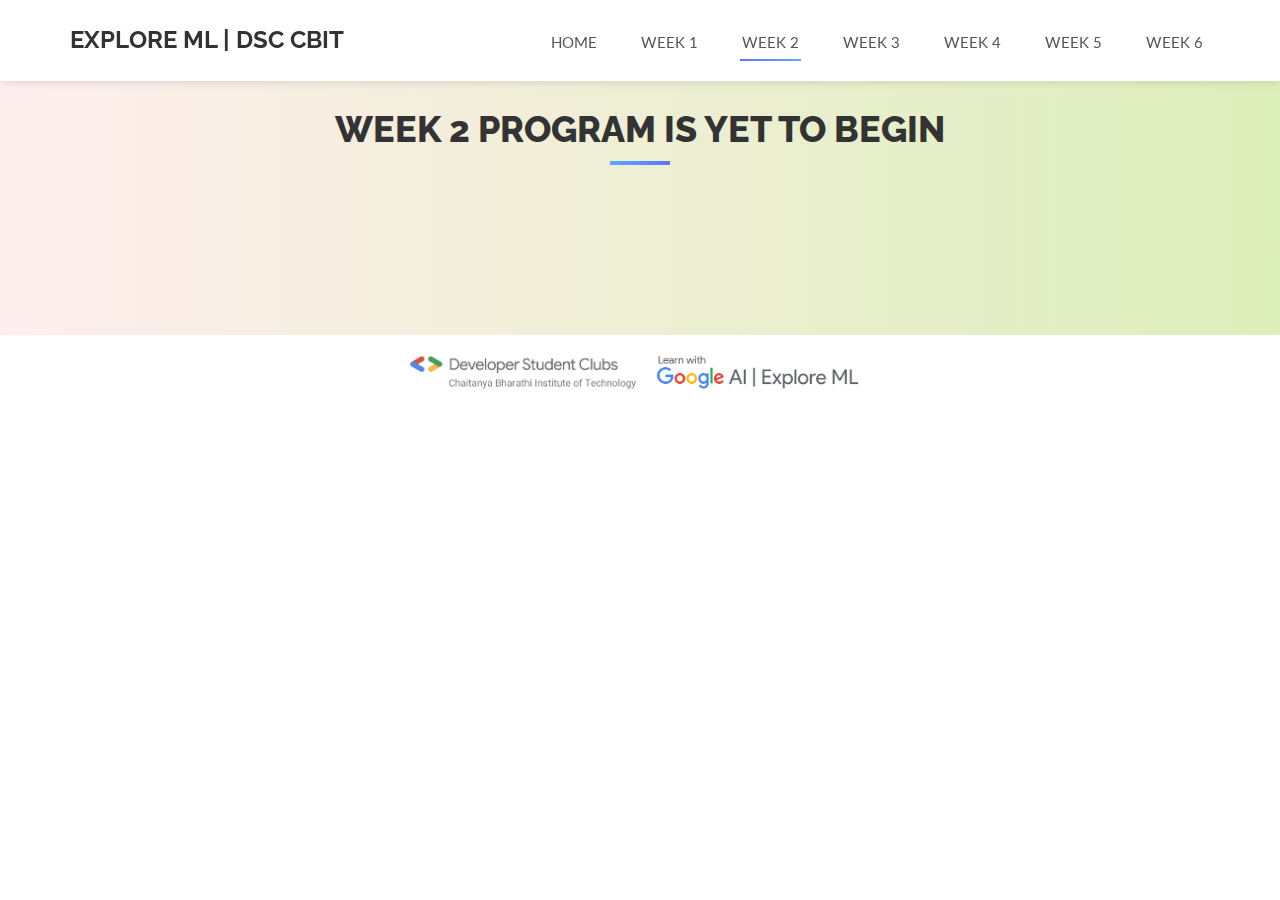
==== week2.html @ 4de5971a "week1 final" ====
<!DOCTYPE html>
<html lang="en">
<head>
<meta charset="utf-8">
<meta name="viewport" content="width=device-width, initial-scale=1">
<title>Explore ML | DSC CBIT</title>
<link rel = "icon" href =  "img\icon.png" type = "image/x-icon"> 
<meta name="description" content="">
<meta name="author" content="">

<!-- Bootstrap -->
<link rel="stylesheet" type="text/css"  href="css/bootstrap.css">
<link rel="stylesheet" type="text/css" href="fonts/font-awesome/css/font-awesome.css">

<!-- Stylesheet
    ================================================== -->
<link rel="stylesheet" type="text/css" href="css/style.css">
<link rel="stylesheet" type="text/css" href="css/nivo-lightbox/nivo-lightbox.css">
<link rel="stylesheet" type="text/css" href="css/nivo-lightbox/default.css">
<link href="https://fonts.googleapis.com/css?family=Open+Sans:300,400,600,700" rel="stylesheet">
<link href="https://fonts.googleapis.com/css?family=Lato:400,700" rel="stylesheet">
<link href="https://fonts.googleapis.com/css?family=Raleway:300,400,500,600,700,800,900" rel="stylesheet">

<!-- HTML5 shim and Respond.js for IE8 support of HTML5 elements and media queries -->
<!-- WARNING: Respond.js doesn't work if you view the page via file:// -->
<!--[if lt IE 9]>
      <script src="https://oss.maxcdn.com/html5shiv/3.7.2/html5shiv.min.js"></script>
      <script src="https://oss.maxcdn.com/respond/1.4.2/respond.min.js"></script>
    <![endif]-->
</head>
<body id="page-top" data-spy="scroll" data-target=".navbar-fixed-top">
<!-- Navigation
    ==========================================-->
<nav id="menu" class="navbar navbar-default navbar-fixed-top">
  <div class="container"> 
    <!-- Brand and toggle get grouped for better mobile display -->
    <div class="navbar-header">
      <button type="button" class="navbar-toggle collapsed" data-toggle="collapse" data-target="#bs-example-navbar-collapse-1"> <span class="sr-only">Toggle navigation</span> <span class="icon-bar"></span> <span class="icon-bar"></span> <span class="icon-bar"></span> </button>
      <a class="navbar-brand page-scroll" href="index.html">Explore ML | DSC CBIT</a> </div>
    
    <!-- Collect the nav links, forms, and other content for toggling -->
    <div class="collapse navbar-collapse" id="bs-example-navbar-collapse-1">
      <ul class="nav navbar-nav navbar-right">
        <li><a href="index.html" class="page-scroll">HOME</a></li>
        <li><a href="week1.html" class="page-scroll">Week 1</a></li>
        <li><a href="#blogs" class="page-scroll">Week 2</a></li>
        <li><a href="week3.html" class="page-scroll">Week 3</a></li>
        <li><a href="week4.html" class="page-scroll">Week 4</a></li>
        <li><a href="week5.html" class="page-scroll">Week 5</a></li>
        <li><a href="week6.html" class="page-scroll">Week 6</a></li>
<!--    <li><a href="#team" class="page-scroll">Team</a></li>
        <li><a href="#contact" class="page-scroll">Contact</a></li>-->
      </ul>
    </div>
    <!-- /.navbar-collapse --> 
  </div>
</nav>

<!-- Blogs Section -->
<div id="blogs" class="text-center">
  <div class="container">
    <div class="section-title">
      <h2>WEEK 2 program is yet to begin</h2>
    </div>
<!--    <div class="row">
      <div class="blogss-items">
        <div class="col-sm-6 col-md-4 col-lg-4">
          <div class="blogs-item">
            <div class="hover-bg"> <a href="https://www.notion.so/Advanced-Features-of-Python-e39b0d09f55d4d609a1c825d54b2ac80" title="Advanced Python" data-lightbox-gallery="gallery1">
              <div class="hover-text">
                <h4>Advanced Python</h4>
              </div>
              <img style="width: 400px; height: 210px;" src="img/portfolio/013.jpg" class="img-responsive" alt="Project Title"> </a> </div>
          </div>
        </div>
        <div class="col-sm-6 col-md-4 col-lg-4">
          <div class="blogs-item">
            <div class="hover-bg"> <a href="https://www.notion.so/TensorFlow-overview-ed4b301146354cbb93e7de62413cc90a" title="Tensorflow" data-lightbox-gallery="gallery1">
              <div class="hover-text">
                <h4>Tensorflow</h4>
              </div>
              <img style="width: 400px; height: 210px;" src="img/portfolio/022.png" class="img-responsive" alt="Project Title"> </a> </div>
          </div>
        </div>
        <div class="col-sm-6 col-md-4 col-lg-4">
          <div class="blogs-item">
            <div class="hover-bg"> <a href="https://www.notion.so/TensorBoard-d661c3b4834245a98922a33fe83a8687" title="Tensorboard" data-lightbox-gallery="gallery1">
              <div class="hover-text">
                <h4>Tensorboard</h4>
              </div>
              <img style="width: 400px; height: 210px;" src="img/portfolio/031.jpg" class="img-responsive" alt="Project Title"> </a> </div>
          </div>
        </div>
        <div class="col-sm-6 col-md-4 col-lg-4">
          <div class="blogs-item">
            <div class="hover-bg"> <a href="" title="Project Title" data-lightbox-gallery="gallery1">
              <div class="hover-text">
                <h4>Pytorch</h4>
              </div>
              <img style="width: 400px; height: 210px;" src="img/portfolio/041.png" class="img-responsive" alt="Project Title"> </a> </div>
          </div>
        </div>
        <div class="col-sm-6 col-md-4 col-lg-4">
          <div class="blogs-item">
            <div class="hover-bg"> <a href="" title="Project Title" data-lightbox-gallery="gallery1">
              <div class="hover-text">
                <h4>Packages</h4>
              </div>
              <img style="width: 400px; height: 210px;" src="img/portfolio/051.png" class="img-responsive" alt="Project Title"> </a> </div>
          </div>
        </div>
        <div class="col-sm-6 col-md-4 col-lg-4">
          <div class="blogs-item">
            <div class="hover-bg"> <a href="https://www.notion.so/D3-js-e4633bef779a4b2898ecc00b7d2edd66" title="D3.js" data-lightbox-gallery="gallery1">
              <div class="hover-text">
                <h4>D3.js</h4>
              </div>
              <img style="width: 400px; height: 210px;" src="img/portfolio/061.png" class="img-responsive" alt="Project Title"> </a> </div>
          </div>
        </div>
        <div class="col-sm-6 col-md-4 col-lg-4">
          <div class="blogs-item">
            <div class="hover-bg"> <a href="https://www.notion.so/2-D-Visualization-using-python-cda8dded4a6b46b2acf8b3a779223d0c" title="Visualization" data-lightbox-gallery="gallery1">
              <div class="hover-text">
                <h4>Visualization</h4>
              </div>
              <img style="width: 400px; height: 210px;" src="img/portfolio/071.jpg" class="img-responsive" alt="Project Title"> </a> </div>
          </div>
        </div>
        <div class="col-sm-6 col-md-4 col-lg-4">
          <div class="blogs-item">
            <div class="hover-bg"> <a href="img/portfolio/08-large.jpg" title="Project Title" data-lightbox-gallery="gallery1">
              <div class="hover-text">
                <h4>Lorem Ipsum</h4>
              </div>
              <img src="img/portfolio/08-small.jpg" class="img-responsive" alt="Project Title"> </a> </div>
          </div>
        </div>
        <div class="col-sm-6 col-md-4 col-lg-4">
          <div class="blogs-item">
            <div class="hover-bg"> <a href="img/portfolio/09-large.jpg" title="Project Title" data-lightbox-gallery="gallery1">
              <div class="hover-text">
                <h4>Adipiscing Elit</h4>
              </div>
              <img src="img/portfolio/09-small.jpg" class="img-responsive" alt="Project Title"> </a> </div>
          </div>
        </div>
      </div>
    </div>-->
  </div>
</div>

<!-- Footer Section -->
<div id="footer">
<!--  <div>
    <img src="img/dsc_logo.png"  style="width: 200px; height: 100px; " alt="">
  </div>-->
  <div class="container text-center">
    <p><img src="img/footer/dsc_cbit_horlogo.png"  style="width: 20%; height: 3%; " alt="">
      <img src="img/footer/explreml_logo.png"  style="width: 20%; height: 3%; " alt="">
    </p>
  </div>
</div>
<script type="text/javascript" src="js/jquery.1.11.1.js"></script> 
<script type="text/javascript" src="js/bootstrap.js"></script> 
<script type="text/javascript" src="js/SmoothScroll.js"></script> 
<script type="text/javascript" src="js/nivo-lightbox.js"></script> 
<script type="text/javascript" src="js/jqBootstrapValidation.js"></script> 
<script type="text/javascript" src="js/contact_me.js"></script> 
<script type="text/javascript" src="js/main.js"></script>
</body>
</html>
---- css/style.css ----
body, html {
	font-family: 'Open Sans', sans-serif;
	text-rendering: optimizeLegibility !important;
	-webkit-font-smoothing: antialiased !important;
	color: #777;
	font-weight: 400;
	width: 100% !important;
	height: 100% !important;
}
h2, h3, h4 {
	font-family: 'Raleway', sans-serif;
}
h2 {
	text-transform: uppercase;
	margin: 0 0 20px 0;
	font-weight: 800;
	font-size: 36px;
	color: #333;
}
h3 {
	font-size: 20px;
	font-weight: 600;
	color: #333;
}
h4 {
	font-size: 18px;
	color: #333;
	font-weight: 600;
}
h5 {
	text-transform: uppercase;
	font-weight: 700;
	line-height: 20px;
}
p {
	font-size: 15px;
}
p.intro {
	margin: 12px 0 0;
	line-height: 24px;
}
a {
	color: #608dfd;
	font-weight: 400;
}
a:hover, a:focus {
	text-decoration: none;
	color: #608dfd;
}
ul, ol {
	list-style: none;
}
ul, ol {
	padding: 0;
	webkit-padding: 0;
	moz-padding: 0;
}
hr {
	height: 2px;
	width: 70px;
	text-align: center;
	position: relative;
	background: #1E7A46;
	margin-bottom: 20px;
	border: 0;
}
/* Navigation */
#menu {
	padding: 15px;
	transition: all 0.8s;
}
#menu.navbar-default {
	background-color: #fff;
	border-color: rgba(231, 231, 231, 0);
	box-shadow: 0 0 10px rgba(0,0,0,0.15)
}
#menu a.navbar-brand {
	font-family: 'Raleway', sans-serif;
	font-size: 24px;
	font-weight: 700;
	color: #333;
	text-transform: uppercase;
}
#menu.navbar-default .navbar-nav > li > a {
	font-family: 'Lato', sans-serif;
	text-transform: uppercase;
	color: #555;
	font-size: 15px;
	font-weight: 400;
	padding: 8px 2px;
	border-radius: 0;
	margin: 9px 20px 0 20px;
}
#menu.navbar-default .navbar-nav > li > a:after {
	display: block;
	position: absolute;
	left: 0;
	bottom: -1px;
	width: 0;
	height: 2px;
	background: linear-gradient(to right, #6372ff 0%, #5ca9fb 100%);
	content: "";
	transition: width 0.2s;
}
#menu.navbar-default .navbar-nav > li > a:hover:after {
	width: 100%;
}
.navbar-default .navbar-nav > .active > a, .navbar-default .navbar-nav > .active > a:hover, .navbar-default .navbar-nav > .active > a:focus {
	background-color: transparent;
}
.navbar-default .navbar-nav > .active > a:after, .navbar-default .navbar-nav > .active > a:hover:after, .navbar-default .navbar-nav > .active > a:focus:after {
	display: block !important;
	position: absolute !important;
	left: 0 !important;
	bottom: -1px !important;
	width: 100% !important;
	height: 2px !important;
	background: linear-gradient(to right, #6372ff 0%, #5ca9fb 100%) !important;
	content: "" !important;
	transition: width 0.2s !important;
}
.navbar-toggle {
	border-radius: 0;
}
.navbar-default .navbar-toggle:hover, .navbar-default .navbar-toggle:focus {
	background-color: #fff;
	border-color: #608dfd;
}
.navbar-default .navbar-toggle:hover>.icon-bar {
	background-color: #608dfd;
}
.section-title {
	margin-bottom: 70px;
}
.section-title h2 {
	position: relative;
	margin-top: 10px;
	margin-bottom: 15px;
	padding-bottom: 15px;
}
.section-title h2::after {
	position: absolute;
	content: "";
	background: linear-gradient(to right, #5ca9fb 0%, #6372ff 100%);
	height: 4px;
	width: 60px;
	bottom: 0;
	margin-left: -30px;
	left: 50%;
}
.section-title p {
	font-size: 18px;
}
.btn-custom {
	font-family: 'Raleway', sans-serif;
	text-transform: uppercase;
	color: #fff;
	background-color: #5ca9fb;
	background-image: linear-gradient(to right, #5ca9fb 0%, #6372ff 100%);
	padding: 14px 34px;
	letter-spacing: 1px;
	margin: 0;
	font-size: 15px;
	font-weight: 500;
	border-radius: 25px;
	transition: all 0.5s linear;
	border: 0;
}
.btn-custom:hover, .btn-custom:focus, .btn-custom.focus, .btn-custom:active, .btn-custom.active {
	color: #fff;
	background-image: none;
	background-color: #6372ff;
}
.btn:active, .btn.active {
	background-image: none;
	outline: 0;
	-webkit-box-shadow: none;
	box-shadow: none;
}
a:focus, .btn:focus, .btn:active:focus, .btn.active:focus, .btn.focus, .btn:active.focus, .btn.active.focus {
	outline: none;
	outline-offset: none;
}
/* Header Section */
.intro {
	display: table;
	width: 100%;
	height: 70%;
	padding: 0;
	background: url(../img/x2.gif) center center no-repeat;
	background-color: #e5e5e5;
	-webkit-background-size: cover;
	-moz-background-size: cover;
	background-size: cover;
	-o-background-size: cover;
}
.intro .overlay {
	background: rgba(0,0,0,0);
}
.intro h1 {
	font-family: 'Raleway', sans-serif;
	color: #2E076D;
	font-size: 82px;
	font-weight: 700;
	text-transform: uppercase;
	margin-top: 0;
	margin-bottom: 10px;
}
.intro h1 span {
	font-weight: 800;
	color: #5ca9fb;
}
.intro p {
	color: #fff;
	font-size: 22px;
	font-weight: 300;
	line-height: 30px;
	margin: 0 auto;
	margin-bottom: 60px;
}
header .intro-text {
	padding-top: 350px;
	padding-bottom: 200px;
	text-align: center;
}
/* Features Section */
#features {
	padding: 100px 0;
	background: #f6f6f6;
}
#features i.fa {
	font-size: 38px;
	margin-bottom: 20px;
	transition: all 0.5s;
	color: #fff;
	width: 100px;
	height: 100px;
	padding: 30px 0;
	border-radius: 50%;
	background: linear-gradient(to right, #6372ff 0%, #5ca9fb 100%);
	box-shadow: 10px 10px 10px rgba(0,0,0,.05);
}
/* About Section */
#about {
	padding: 100px 0;
	background: linear-gradient(to right, #6372ff 0%, #5ca9fb 100%);
	color: rgba(255,255,255,.75);
}

#about h3 {
	font-size: 22px;
	margin: 0 0 20px 0;
	color: #fff;
}
#about h2 {
	position: relative;
	margin-bottom: 15px;
	padding-bottom: 15px;
	color: #fff;
}
#about h2::after {
	position: absolute;
	content: "";
	background: rgba(255,255,255,.3);
	height: 4px;
	width: 60px;
	bottom: 0;
	left: 0;
}
#about .about-text li {
	margin-bottom: 6px;
	margin-left: 6px;
	list-style: none;
	padding: 0;
}
#about .about-text li:before {
	content: '\f00c';
	font-family: 'FontAwesome';
	color: rgba(255,255,255);
	font-size: 11px;
	font-weight: 300;
	padding-right: 8px;
}
#about img {
	width: 520px;
	margin-top: 10px;
	background: #fff;
	border-right: 0;
	box-shadow: 0 0 50px rgba(0,0,0,0.06);
}
#about p {
	line-height: 24px;
	margin: 30px 0;

}
/* Program Section */
#program {
	padding: 100px 0;
	color: black;
}
#program .program-desc {
	margin: 10px 10px 20px;
}

#program h2 {
	color: black;
}

#program .section-title h2::after {
	position: absolute;
	content: "";
	background: linear-gradient(to right, #5ca9fb 0%, #6372ff 100%);
	height: 4px;
	width: 60px;
	bottom: 0;
	margin-left: -30px;
	left: 50%;
}

#program i.fa {
	font-size: 42px;
	width: 120px;
	height: 120px;
	padding: 40px 0;
	background: linear-gradient(to right, #6372ff 0%, #5ca9fb 100%);
	border-radius: 50%;
	color: black;
	box-shadow: 10px 10px 10px rgba(0,0,0,.05);
}

#program h3 {
	font-weight: 500;
	padding: 5px 0;
	color: black;
}

#program p {
	color: black;
}
#program .program-desc {
	margin-bottom: 0px;
}
/* Blogs Section */
#blogs {
	padding: 100px 0;
		background:  linear-gradient(to right, #ffeeee, #ddefbb);

}
.blogs-item {
	margin: 1px -15px 0 -14px;
	padding: 0;
}
.blogs-item .hover-bg {
	overflow: hidden;
	position: relative;
	margin: 0;
}
.hover-bg .hover-text {
	position: absolute;
	text-align: center;
	margin: 0 auto;
	color: #fff;
	background: linear-gradient(to right, rgba(99,114,255,0.8) 0%, rgba(92,169,251,0.8) 100%);
	padding: 30% 0 0 0;
	height: 100%;
	width: 100%;
	opacity: 0;
	transition: all 0.5s;
}
.hover-bg .hover-text>h4 {
	opacity: 0;
	color: #fff;
	-webkit-transform: translateY(100%);
	transform: translateY(100%);
	transition: all 0.3s;
	font-size: 18px;
	letter-spacing: 1px;
	font-weight: 500;
	text-transform: uppercase;
}
.hover-bg:hover .hover-text>h4 {
	opacity: 1;
	-webkit-backface-visibility: hidden;
	-webkit-transform: translateY(0);
	transform: translateY(0);
}
.hover-bg:hover .hover-text {
	opacity: 1;
}
/* Testimonials Section */
#testimonials {
	padding: 100px 0;
	background: #f6f6f6;
}
#testimonials i {
	color: #e6e6e6;
	font-size: 32px;
	margin-bottom: 20px;
}
.testimonial {
	position: relative;
	padding: 20px;
}
.testimonial-image {
	float: left;
	margin-right: 15px;
}
.testimonial-image, .testimonial-image img {
	display: block;
	width: 64px;
	height: 64px;
	border-radius: 50%;
}
.testimonial-content {
	position: relative;
	overflow: hidden;
}
.testimonial-content p {
	margin-bottom: 0;
	font-size: 14px;
	font-style: italic;
}
.testimonial-meta {
	margin-top: 10px;
	font-size: 15px;
	font-weight: 600;
	color: #666;
}
/* Team Section */
#team {
	padding: 100px 0;
}
#team h4 {
	margin: 5px 0;
}
#team .team-img {
	width: 240px;
}
#team .thumbnail {
	background: transparent;
	border: 0;
}
#team .thumbnail .caption {
	padding: 10px 0 0 0;
	color: #888;
}
/* Contact Section */
#contact {
	padding: 100px 0 60px 0;
	background: linear-gradient(to right, #ad5389, #3c1053);
	color: #fff;
}
#contact .section-title {
	margin-bottom: 40px;
}
#contact .section-title p {
	font-size: 16px;
}
#contact h2 {
	color: #fff;
	margin-top: 10px;
	margin-bottom: 15px;
	padding-bottom: 15px;
}
#contact .section-title h2::after {
	position: absolute;
	content: "";
	background: linear-gradient(to right, #5ca9fb 0%, #6372ff 100%);
	height: 4px;
	width: 60px;
	bottom: 0;
	left: 30px;
}
#contact h3 {
	color: #fff;
	margin-top: 80px;
	margin-bottom: 25px;
	padding-bottom: 20px;
	font-weight: 400;
}
#contact form {
	padding-top: 20px;
}
#contact .text-danger {
	color: #cc0033;
	text-align: left;
}
#contact .btn-custom {
	margin: 30px 0;
	background: #fff;
	color: black;
	font-weight: 600;
}
#contact .btn-custom:hover {
	color: #fff;
	background: linear-gradient(to right top, #845ec2, #e65faa, #ff8080, #ffbb61, #f9f871);
}
label {
	font-size: 12px;
	font-weight: 400;
	font-family: 'Open Sans', sans-serif;
	float: left;
}
#contact .form-control {
	display: block;
	width: 100%;
	padding: 6px 12px;
	font-size: 16px;
	line-height: 1.42857143;
	color: #444;
	background-color: #fff;
	background-image: none;
	border: 1px solid #ddd;
	border-radius: 0;
	-webkit-box-shadow: none;
	box-shadow: none;
	-webkit-transition: none;
	-o-transition: none;
	transition: none;
}
#contact .form-control:focus {
	border-color: #999;
	outline: 0;
	-webkit-box-shadow: transparent;
	box-shadow: transparent;
}
.form-control::-webkit-input-placeholder {
color: #777;
}
.form-control:-moz-placeholder {
color: #777;
}
.form-control::-moz-placeholder {
color: #777;
}
.form-control:-ms-input-placeholder {
color: #777;
}
#contact .contact-item {
	margin: 20px 0;
}
#contact .contact-item span {
	color: #fff;
	margin-bottom: 10px;
	display: block;
}
#contact .contact-item i.fa {
	margin-right: 10px;
}
#contact .social {
	border-top: 1px solid rgba(255,255,255,0.15);
	padding-top: 50px;
	margin-top: 50px;
	text-align: center;
}
#contact .social ul li {
	display: inline-block;
	margin: 0 20px;
}
#contact .social i.fa {
	font-size: 22px;
	width: 48px;
	height: 48px;
	padding: 12px 0;
	border: 2px solid #fff;
	background-color: #fff;
	color: linear-gradient(to right, #ad5389, #3c1053);
	border-radius: 50%;
	transition: all 0.3s;
}
#contact .social i.fa:hover {
	color: #fff;
	background: linear-gradient(to right, #5ca9fb 0%, #6372ff 100%);
	border:none;
}
/* Footer Section*/
#footer {
	background: white;
	padding: 5px 0;
}
/* Guidelines Section */
#guidelines {
	padding: 100px 0;
}

#guidelines h3 {
	font-size: 22px;
	margin: 0 0 20px 0;
	color: black;
}
#guidelines h2 {
	position: relative;
	margin-bottom: 15px;
	padding-bottom: 15px;
	color: black;
}
#guidelines h2::after {
	position: absolute;
	content: "";
	background: linear-gradient(to right, #5ca9fb 0%, #6372ff 100%);
	height: 4px;
	width: 60px;
	bottom: 0;
	left: 0;
}
#guidelines .guidelines-text li {
	margin-bottom: 6px;
	margin-left: 6px;
	list-style: none;
	padding: 0;
}
#guidelines .guidelines-text li:before {
	content: '\f00c';
	font-family: 'FontAwesome';
	font-size: 11px;
	font-weight: 300;
	padding-right: 8px;
}
#guidelines img {
	width: 520px;
	margin-top: 10px;
	background: #fff;
	border-right: 0;
	box-shadow: 0 0 50px rgba(0,0,0,0.06);
}
#guidelines p {
	line-height: 24px;
	margin: 30px 0;

}
/* About Section */
#fnqs {
	padding: 100px 0;
	background: linear-gradient(to right top, #845ec2, #e65faa, #ff8080, #ffbb61, #f9f871);
	color: rgba(255,255,255,.75);
}

#fnqs h3 {
	font-size: 22px;
	margin: 0 0 20px 0;
	color: #fff;
}
#fnqs h2 {
	position: relative;
	margin-bottom: 15px;
	padding-bottom: 15px;
	color: #fff;
	padding-left: 500px;
}
#fnqs h2::after {
	position: absolute;
	content: "";
	background: rgba(255,255,255,.3);
	height: 4px;
	width: 60px;
	bottom: 0;
	left: 500px;

}
#fnqs .fnqs-text li {
	margin-bottom: 6px;
	margin-left: 6px;
	list-style: none;
	padding: 0;
}
#fnqs .fnqs-text li:before {
	content: '\f00c';
	font-family: 'FontAwesome';
	color: rgba(255,255,255);
	font-size: 11px;
	font-weight: 300;
	padding-right: 8px;
}
#fnqs img {
	width: 520px;
	margin-top: 10px;
	background: #fff;
	border-right: 0;
	box-shadow: 0 0 50px rgba(0,0,0,0.06);
}
#fnqs p {
	line-height: 24px;
	margin: 30px 0;
	width: 400px;


}
---- css/nivo-lightbox/default.css ----
/*
 * Nivo Lightbox Default Theme v1.0
 * http://dev7studios.com/nivo-lightbox
 *
 * Copyright 2013, Dev7studios
 * Free to use and abuse under the MIT license.
 * http://www.opensource.org/licenses/mit-license.php
 */
 
 .nivo-lightbox-theme-default * {
    -webkit-box-sizing: initial !important;
    -moz-box-sizing: initial !important;
    box-sizing: initial !important;
 }
.nivo-lightbox-theme-default.nivo-lightbox-overlay { 
	background: #666;
	background: rgba(0,0,0,0.6); 
}
.nivo-lightbox-theme-default .nivo-lightbox-content.nivo-lightbox-loading { background: url(loading.gif) no-repeat 50% 50%; }

.nivo-lightbox-theme-default .nivo-lightbox-nav {
	top: 10%;
	width: 8%;
	height: 80%;
	text-indent: -9999px;
	background-repeat: no-repeat;
	background-position: 50% 50%;
	opacity: 0.5;
}
.nivo-lightbox-theme-default .nivo-lightbox-nav:hover { 
	opacity: 1; 
	background-color: transparent;
}
.nivo-lightbox-theme-default .nivo-lightbox-prev { 
	background-image: url(prev.png); 
	border-radius: 0 3px 3px 0;
}
.nivo-lightbox-theme-default .nivo-lightbox-next { 
	background-image: url(next.png); 
	border-radius: 3px 0 0 3px;
}

.nivo-lightbox-theme-default .nivo-lightbox-close {
	display: block;
	background: url(close.png) no-repeat 5px 5px;
	width: 16px;
	height: 16px;
	text-indent: -9999px;
	padding: 5px;
	opacity: 0.5;
}
.nivo-lightbox-theme-default .nivo-lightbox-close:hover { opacity: 1; }

.nivo-lightbox-theme-default .nivo-lightbox-title-wrap { bottom: -7%; }
.nivo-lightbox-theme-default .nivo-lightbox-title {
	font: 14px/20px 'Helvetica Neue', Helvetica, Arial, sans-serif;
	font-style: normal;
	font-weight: normal;
	background: #000;
	color: #fff;
	padding: 7px 15px;
	border-radius: 30px;
}

.nivo-lightbox-theme-default .nivo-lightbox-image img {
	background: #fff;
	-webkit-box-shadow: 0px 1px 1px rgba(0,0,0,0.4);
	   -moz-box-shadow: 0px 1px 1px rgba(0,0,0,0.4);
	        box-shadow: 0px 1px 1px rgba(0,0,0,0.4);
}
.nivo-lightbox-theme-default .nivo-lightbox-ajax,
.nivo-lightbox-theme-default .nivo-lightbox-inline {
	background: #fff;
	padding: 40px;
	-webkit-box-shadow: 0px 1px 1px rgba(0,0,0,0.4);
	   -moz-box-shadow: 0px 1px 1px rgba(0,0,0,0.4);
	        box-shadow: 0px 1px 1px rgba(0,0,0,0.4);
}

@media (-webkit-min-device-pixel-ratio: 1.3),
       (-o-min-device-pixel-ratio: 2.6/2),
       (min--moz-device-pixel-ratio: 1.3),
       (min-device-pixel-ratio: 1.3),
       (min-resolution: 1.3dppx) {

	.nivo-lightbox-theme-default .nivo-lightbox-content.nivo-lightbox-loading { 
		background-image: url(loading@2x.gif); 
		background-size: 32px 32px;
	}
	.nivo-lightbox-theme-default .nivo-lightbox-prev { 
		background-image: url(prev@2x.png); 
		background-size: 48px 48px;
	}
	.nivo-lightbox-theme-default .nivo-lightbox-next { 
		background-image: url(next@2x.png); 
		background-size: 48px 48px;
	}
	.nivo-lightbox-theme-default .nivo-lightbox-close { 
		background-image: url(close@2x.png); 
		background-size: 16px 16px;
	}
	
}
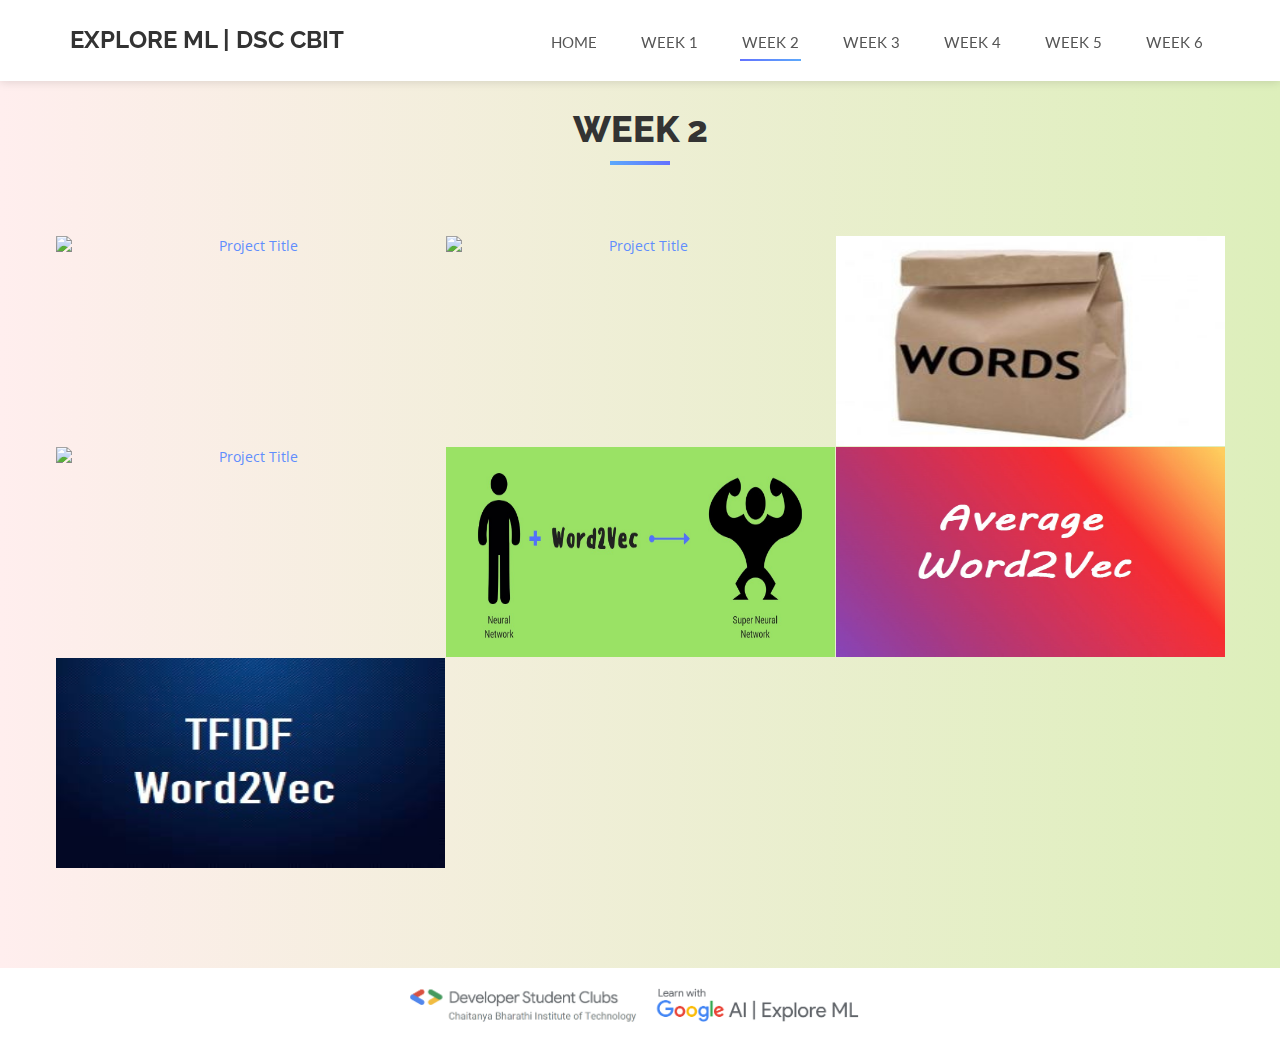
==== commit 855be2ed: "WEEK 2 update" ====
--- a/week2.html
+++ b/week2.html
@@ -60,101 +60,81 @@
 <div id="blogs" class="text-center">
   <div class="container">
     <div class="section-title">
-      <h2>WEEK 2 program is yet to begin</h2>
+      <h2>WEEK 2</h2>
     </div>
-<!--    <div class="row">
+   <div class="row">
       <div class="blogss-items">
         <div class="col-sm-6 col-md-4 col-lg-4">
           <div class="blogs-item">
-            <div class="hover-bg"> <a href="https://www.notion.so/Advanced-Features-of-Python-e39b0d09f55d4d609a1c825d54b2ac80" title="Advanced Python" data-lightbox-gallery="gallery1">
+            <div class="hover-bg"> <a href="https://www.notion.so/KNN-k-Nearest-Neighbors-Algorithm-f6e880c694314c0ca79d97370c319b5e" target="_blank" title="Advanced Python" data-lightbox-gallery="gallery1">
               <div class="hover-text">
-                <h4>Advanced Python</h4>
+                <h4>KNN</h4>
               </div>
-              <img style="width: 400px; height: 210px;" src="img/portfolio/013.jpg" class="img-responsive" alt="Project Title"> </a> </div>
+              <img style="width: 400px; height: 210px;" src="img/portfolio/knn.png" class="img-responsive" alt="Project Title"> </a> </div>
           </div>
         </div>
         <div class="col-sm-6 col-md-4 col-lg-4">
           <div class="blogs-item">
-            <div class="hover-bg"> <a href="https://www.notion.so/TensorFlow-overview-ed4b301146354cbb93e7de62413cc90a" title="Tensorflow" data-lightbox-gallery="gallery1">
+            <div class="hover-bg"> <a href="https://www.notion.so/Basics-of-NLP-bb041cca5f294093a58fbd8ebd2e9c11" target="_blank" title="NLP Intro" data-lightbox-gallery="gallery1">
               <div class="hover-text">
-                <h4>Tensorflow</h4>
+                <h4>NLP INTRO</h4>
               </div>
-              <img style="width: 400px; height: 210px;" src="img/portfolio/022.png" class="img-responsive" alt="Project Title"> </a> </div>
+              <img style="width: 400px; height: 210px;" src="img/portfolio/nlp.jpg" class="img-responsive" alt="Project Title"> </a> </div>
           </div>
         </div>
         <div class="col-sm-6 col-md-4 col-lg-4">
           <div class="blogs-item">
-            <div class="hover-bg"> <a href="https://www.notion.so/TensorBoard-d661c3b4834245a98922a33fe83a8687" title="Tensorboard" data-lightbox-gallery="gallery1">
+            <div class="hover-bg"> <a href="https://www.notion.so/Bag-of-Words-a719e3660625415684205e5fe9c8e933" target="_blank" title="" data-lightbox-gallery="gallery1">
               <div class="hover-text">
-                <h4>Tensorboard</h4>
+                <h4>Bag of Words</h4>
               </div>
-              <img style="width: 400px; height: 210px;" src="img/portfolio/031.jpg" class="img-responsive" alt="Project Title"> </a> </div>
+              <img style="width: 400px; height: 210px;" src="img/portfolio/bow.jpg" class="img-responsive" alt="Project Title"> </a> </div>
+          </div>
+        </div>        
+        <div class="col-sm-6 col-md-4 col-lg-4">
+          <div class="blogs-item">
+            <div class="hover-bg"> <a href="https://www.notion.so/Unigram-Bigram-n-gram-and-TFIDF-8fd9f3af5d004e8b9d095cee05f2184b" target="_blank" title="Tensorboard" target="_blank" data-lightbox-gallery="gallery1">
+              <div class="hover-text">
+                <h4>Unigram, Bigram, N-gram<h4>
+                  <h4>TFIDF</h4>
+              </div>
+              <img style="width: 400px; height: 210px;" src="img/portfolio/ngram.jpg" class="img-responsive" alt="Project Title"> </a> </div>
           </div>
         </div>
         <div class="col-sm-6 col-md-4 col-lg-4">
           <div class="blogs-item">
-            <div class="hover-bg"> <a href="" title="Project Title" data-lightbox-gallery="gallery1">
+            <div class="hover-bg"> <a href="https://www.notion.so/Word2Vec-b5f7e38673354d8892f0f1c420acecba" target="_blank" title="Project Title" data-lightbox-gallery="gallery1">
               <div class="hover-text">
-                <h4>Pytorch</h4>
+                <h4>Word2Vec</h4>
               </div>
-              <img style="width: 400px; height: 210px;" src="img/portfolio/041.png" class="img-responsive" alt="Project Title"> </a> </div>
+              <img style="width: 400px; height: 210px;" src="img/portfolio/w2v.jpeg" class="img-responsive" alt="Project Title"> </a> </div>
           </div>
         </div>
         <div class="col-sm-6 col-md-4 col-lg-4">
           <div class="blogs-item">
-            <div class="hover-bg"> <a href="" title="Project Title" data-lightbox-gallery="gallery1">
+            <div class="hover-bg"> <a href="https://www.notion.so/Average-word2vec-64d5f257814a418b9d704372d066d215" target="_blank" title="D3.js" data-lightbox-gallery="gallery1">
               <div class="hover-text">
-                <h4>Packages</h4>
+                <h4>Average Word2Vec</h4>
               </div>
-              <img style="width: 400px; height: 210px;" src="img/portfolio/051.png" class="img-responsive" alt="Project Title"> </a> </div>
+              <img style="width: 400px; height: 210px;" src="img/portfolio/gradient.jpg" class="img-responsive" alt="Project Title"> </a> </div>
           </div>
         </div>
         <div class="col-sm-6 col-md-4 col-lg-4">
           <div class="blogs-item">
-            <div class="hover-bg"> <a href="https://www.notion.so/D3-js-e4633bef779a4b2898ecc00b7d2edd66" title="D3.js" data-lightbox-gallery="gallery1">
+            <div class="hover-bg"> <a href="https://www.notion.so/tfidf-w2v-3c48857e38ff4043a045535063315809" target="_blank" title="Visualization" data-lightbox-gallery="gallery1">
               <div class="hover-text">
-                <h4>D3.js</h4>
+                <h4>TFIDF Word2Vec</h4>
               </div>
-              <img style="width: 400px; height: 210px;" src="img/portfolio/061.png" class="img-responsive" alt="Project Title"> </a> </div>
-          </div>
-        </div>
-        <div class="col-sm-6 col-md-4 col-lg-4">
-          <div class="blogs-item">
-            <div class="hover-bg"> <a href="https://www.notion.so/2-D-Visualization-using-python-cda8dded4a6b46b2acf8b3a779223d0c" title="Visualization" data-lightbox-gallery="gallery1">
-              <div class="hover-text">
-                <h4>Visualization</h4>
-              </div>
-              <img style="width: 400px; height: 210px;" src="img/portfolio/071.jpg" class="img-responsive" alt="Project Title"> </a> </div>
-          </div>
-        </div>
-        <div class="col-sm-6 col-md-4 col-lg-4">
-          <div class="blogs-item">
-            <div class="hover-bg"> <a href="img/portfolio/08-large.jpg" title="Project Title" data-lightbox-gallery="gallery1">
-              <div class="hover-text">
-                <h4>Lorem Ipsum</h4>
-              </div>
-              <img src="img/portfolio/08-small.jpg" class="img-responsive" alt="Project Title"> </a> </div>
-          </div>
-        </div>
-        <div class="col-sm-6 col-md-4 col-lg-4">
-          <div class="blogs-item">
-            <div class="hover-bg"> <a href="img/portfolio/09-large.jpg" title="Project Title" data-lightbox-gallery="gallery1">
-              <div class="hover-text">
-                <h4>Adipiscing Elit</h4>
-              </div>
-              <img src="img/portfolio/09-small.jpg" class="img-responsive" alt="Project Title"> </a> </div>
+              <img style="width: 400px; height: 210px;" src="img/portfolio/grad1.jpg" class="img-responsive" alt="Project Title"> </a> </div>
           </div>
         </div>
       </div>
-    </div>-->
+    </div>
   </div>
 </div>
 
 <!-- Footer Section -->
 <div id="footer">
-<!--  <div>
-    <img src="img/dsc_logo.png"  style="width: 200px; height: 100px; " alt="">
-  </div>-->
   <div class="container text-center">
     <p><img src="img/footer/dsc_cbit_horlogo.png"  style="width: 20%; height: 3%; " alt="">
       <img src="img/footer/explreml_logo.png"  style="width: 20%; height: 3%; " alt="">
